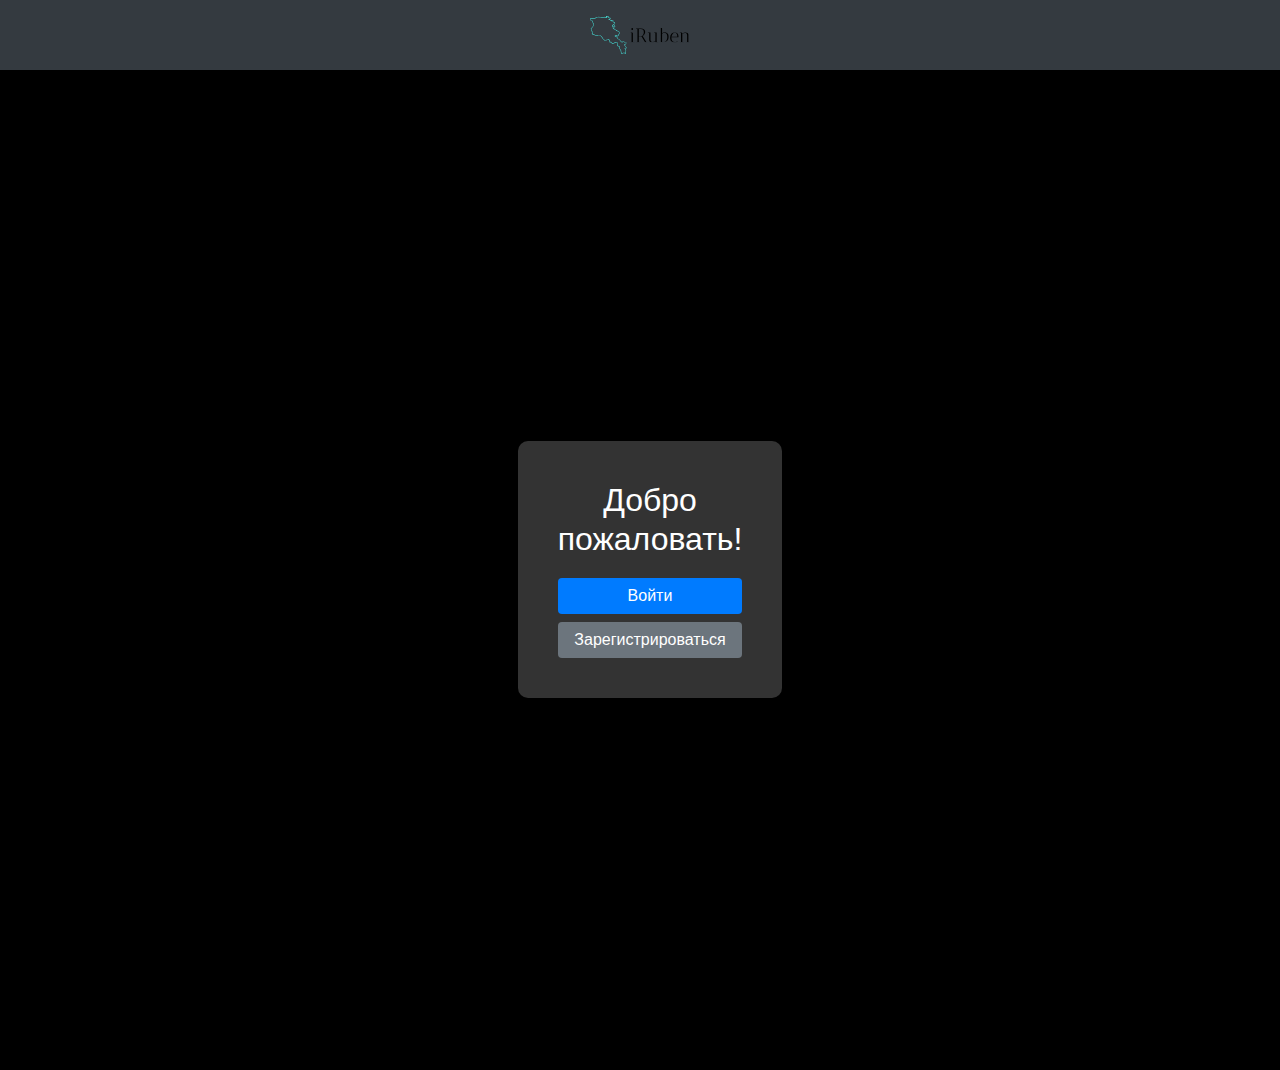
==== services-java/frontend/src/main/resources/static/index.html @ 8ddfd8d5 "new commit" ====
<!DOCTYPE html>
<html lang="ru">
<head>
    <meta charset="UTF-8">
    <meta name="viewport" content="width=device-width, initial-scale=1.0">
    <title>Language Learning</title>
    <link rel="stylesheet" href="https://stackpath.bootstrapcdn.com/bootstrap/4.5.2/css/bootstrap.min.css">
    <link rel="stylesheet" href="css/styles.css">
</head>
<body>
<header class="d-flex justify-content-center align-items-center p-3 bg-dark">
    <div class="logo">
        <img src="img/icon.svg" alt="Logo" class="logo-img">
    </div>
</header>

<div class="main-container d-flex justify-content-center align-items-center">
    <div class="video-container">
        <video src="img/3d-react.mp4" alt="Illustration" class="main-video" autoplay muted loop></video>
    </div>
    <div class="form-container text-center">
        <h2 class="text-white">Добро пожаловать!</h2>
        <div id="form-buttons">
            <button id="login-button" class="btn btn-primary btn-block">Войти</button>
            <button id="register-button" class="btn btn-secondary btn-block">Зарегистрироваться</button>
        </div>
        <form id="dynamic-form" class="mt-3" style="display: none;">
            <!-- Поля для ввода данных будут добавляться сюда динамически -->
        </form>
    </div>
</div>

<script src="https://code.jquery.com/jquery-3.5.1.min.js"></script>
<script src="js/scripts.js"></script>
</body>
</html>
---- services-java/frontend/src/main/resources/static/css/styles.css ----
body {
    background-color: #000;
    color: #fff;
    font-family: Arial, sans-serif;
    margin: 0;
}

header {
    box-shadow: 0 2px 4px rgba(0, 0, 0, 0.1);
    width: 100%;
}

.logo-img {
    width: 100px;
}

.main-container {
    height: calc(100vh - 56px);
    padding: 500px;
    display: flex;
    justify-content: center;
    align-items: center;
    flex-direction: row; /* Изменено на row для горизонтального выравнивания */
}

.video-container {
    flex: 1;
    display: flex;
    justify-content: center;
    align-items: center;
    margin-right: 20px; /* Добавить отступ справа для видео */
}

.main-video {
    max-width: 100%;
    max-height: 100%;
    border-radius: 10px;
}

.form-container {
    background-color: #333;
    padding: 40px;
    border-radius: 10px;
    box-shadow: 0 0 10px rgba(0, 0, 0, 0.5);
    max-width: 400px;
    width: 100%;
}

.form-container h2 {
    margin-bottom: 20px;
}

.btn-block {
    margin-top: 10px;
}

.btn-primary {
    background-color: #007bff;
    border: none;
}

.btn-primary:hover {
    background-color: #0056b3;
}

.btn-secondary {
    background-color: #6c757d;
    border: none;
}

.btn-secondary:hover {
    background-color: #5a6268;
}

#back-button {
    display: none;
    margin-top: 10px;
}
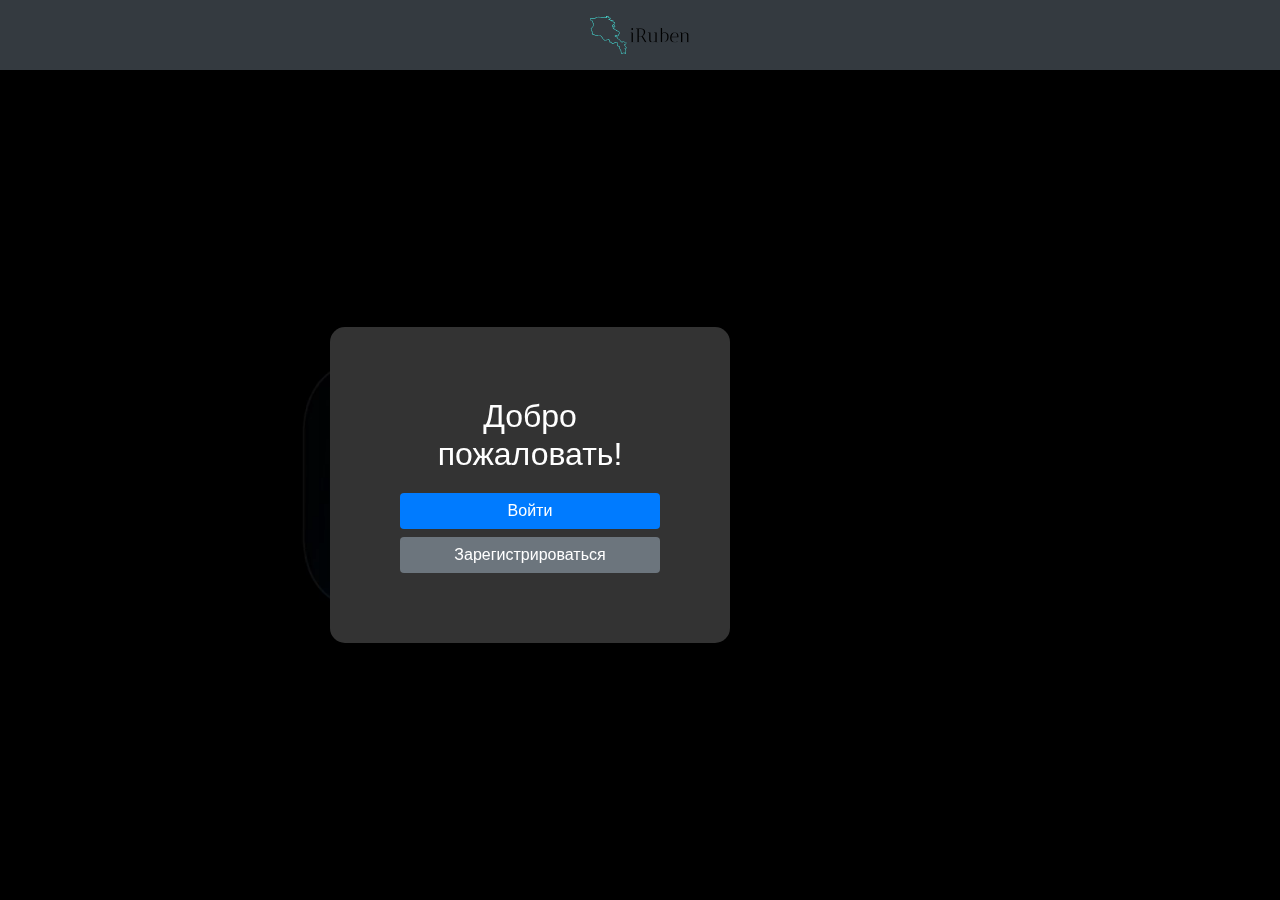
==== commit c936009e: "2 pages was made" ====
--- a/services-java/frontend/src/main/resources/static/index.html
+++ b/services-java/frontend/src/main/resources/static/index.html
@@ -7,6 +7,7 @@
     <link rel="stylesheet" href="https://stackpath.bootstrapcdn.com/bootstrap/4.5.2/css/bootstrap.min.css">
     <link rel="stylesheet" href="css/styles.css">
 </head>
+
 <body>
 <header class="d-flex justify-content-center align-items-center p-3 bg-dark">
     <div class="logo">
@@ -16,7 +17,7 @@
 
 <div class="main-container d-flex justify-content-center align-items-center">
     <div class="video-container">
-        <video src="img/3d-react.mp4" alt="Illustration" class="main-video" autoplay muted loop></video>
+        <video src="3d-react.mp4" alt="Illustration" class="main-video" autoplay muted loop></video>
     </div>
     <div class="form-container text-center">
         <h2 class="text-white">Добро пожаловать!</h2>
--- a/services-java/frontend/src/main/resources/static/css/styles.css
+++ b/services-java/frontend/src/main/resources/static/css/styles.css
@@ -3,6 +3,9 @@
     color: #fff;
     font-family: Arial, sans-serif;
     margin: 0;
+    height: 100vh; /* Добавлено для обеспечения высоты тела страницы */
+    display: flex;
+    flex-direction: column;
 }
 
 header {
@@ -15,12 +18,11 @@
 }
 
 .main-container {
-    height: calc(100vh - 56px);
-    padding: 500px;
+    flex: 1; /* Занимает оставшееся пространство */
     display: flex;
     justify-content: center;
     align-items: center;
-    flex-direction: row; /* Изменено на row для горизонтального выравнивания */
+    flex-direction: row;
 }
 
 .video-container {
@@ -28,22 +30,25 @@
     display: flex;
     justify-content: center;
     align-items: center;
-    margin-right: 20px; /* Добавить отступ справа для видео */
+    margin-right: 20px; /* Небольшой отступ между видео и формой */
 }
 
 .main-video {
-    max-width: 100%;
-    max-height: 100%;
-    border-radius: 10px;
+    width: 300px;
+    height: auto;
+    object-fit: cover;
+    border-radius: 20px;
 }
 
 .form-container {
     background-color: #333;
-    padding: 40px;
-    border-radius: 10px;
+    padding: 70px;
+    border-radius: 15px;
     box-shadow: 0 0 10px rgba(0, 0, 0, 0.5);
     max-width: 400px;
     width: 100%;
+    margin-right: 550px;
+    margin-left: -550px;
 }
 
 .form-container h2 {
